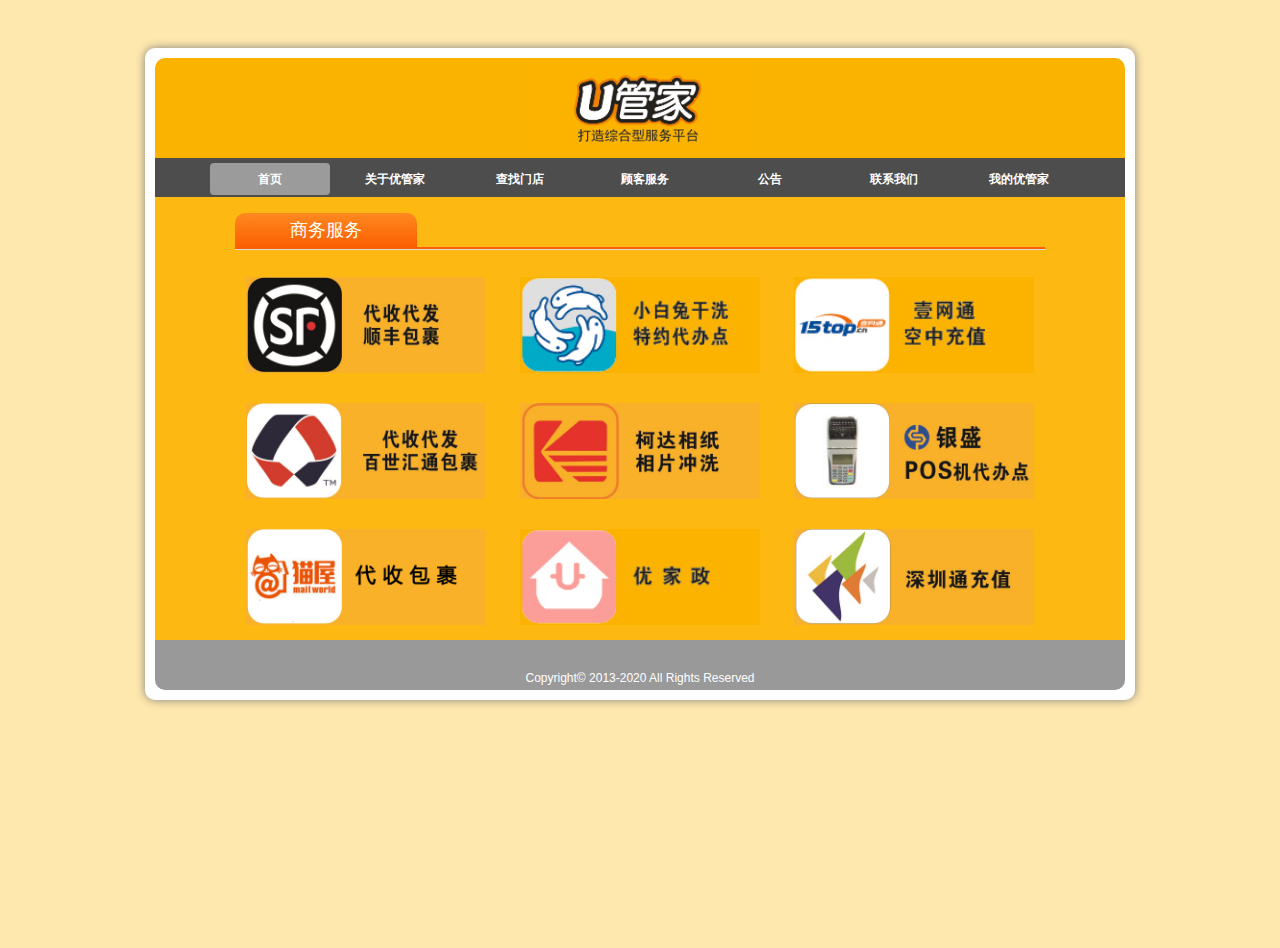
==== src/main/webapp/index.html @ a9724da0 "Create" ====
<html>
<head>
<title>优管家</title>
<meta http-equiv="Content-Type" content="text/html; charset=utf-8">
<link rel="stylesheet" type="text/css" href="style/base.css">
<style type="text/css">
.mainInfo{
	min-height: 0px;
}
.banner{
	width: 735px;
	height: 298px;
	position: relative;
	float: left;
}

.guanggao{  width: 100%;height: 298px; }

.user{
	height: 298px;
	width: 230px;
	float: right;
}

.user-title{
	margin: 0px 0px 5px;
	padding: 0px 3px;
	font-weight: bold;
	background: #257DD5;
	border-radius: 4px;
	line-height: 22px;
	font-size: 11px;
	color: #FFF;
}

.user ul{
	margin: 5px 0px 0px 3px;
}

.user li{
	padding: 0px 0px 5px 7px ;
	background: url(style/images/bullet_large.png) no-repeat left 5px;
	text-align: left;
	font-size: 0px;
}

.user li a{
	color: red;
	font-size: 11px;
}

.serviceInfo{
	padding-top: 12px;
	background: #FDB812
}

.serviceInfo a{
	margin: 15px;
	display: inline-block;
	border-radius: 20px;
	cursor: pointer;
	background: url(style/images/yewu/service.png);
	height: 96px
}

.serviceInfo img{
  	width: 240px;
  	height: 96px;
  	border-style: none;
}

.serviceInfo img:hover{
    opacity: 0.3;
}

.service-title{
	display: inline-block;
	padding: 5px 55px;
	background: #FA7814;  
	border-top-left-radius: 10px;  
	border-top-right-radius: 10px;
	font-size: 18px;
	font-family: tahoma, arial, 宋体, sans-serif;
	color:white;
	background: -webkit-linear-gradient( top,#FE8920,#FC5F02);
}

</style>
<script src="js/jquery-1.11.2.min.js"></script>
</head>
<body>
<div class="container" style="margin-top:3em;">
	<div class="outerWrapper">
		<div class="innerWrapper">
			<div class="header">
				<div class="headerLogo">
					<img src="style/images/logo.png">
				</div>
			</div>
			<div class="MainMenu">
				<ul>
					<li><a class="now">首页</a></li>
				</ul>
				<ul>
					<li><a href="about.html">关于优管家</a></li>
				</ul>
				<ul>
					<li><a href="map.html">查找门店</a></li>
				</ul>
				<ul>
					<li><a href="service.html">顾客服务</a></li>
				</ul>
				<ul>
					<li><a href="notice.html">公告</a></li>
				</ul>
				<ul>
					<li><a href="contactus.html">联系我们</a></li>
				</ul>
				<ul>
					<li><a href="public/my">我的优管家</a></li>
				</ul>
			</div>
			<div class="mainInfo" style="background: #FDB812;padding: 1em 80px 0 80px;">

				<div style="border-bottom: 1px solid #DADADA;">
					<div style="border-bottom: 2px solid #FA5F02;text-align: left;">
						<span class="service-title">商务服务</span>
					</div>
				</div>

			</div>
			<div class="serviceInfo">
				<a href="/order/shunfeng/place" target="_blank"><img src="style/images/yewu/service_shunfeng.jpg"></a>
				<a href="/order/xiaobaitu/place" target="_blank"><img src="style/images/yewu/service_xiaobaitu.jpg"></a>
				<a href="/order/yiwangtong/place" target="_blank"><img src="style/images/yewu/service_chongzhi.jpg"></a>
				<a><img src="style/images/yewu/service_baishihuitong.jpg"></a>
				<a href="/order/zhaopianchongxi/place" target="_blank"><img src="style/images/yewu/service_zhaopian.jpg"></a>
				<a><img src="style/images/yewu/service_yinsheng.jpg"></a>
				<a href="http://cainiaoyz.i56.taobao.com/" target="_blank"><img src="style/images/yewu/service_cainiao.jpg"></a>
				<a><img src="style/images/yewu/service_jiazheng.jpg"></a>
				<a href="/store/mall" target="_blank"><img src="style/images/yewu/service_shenzhentong.jpg"></a>
			</div>
			<div class="footer">
				<div class="footerContent">Copyright©  2013-2020    All Rights Reserved</div>
			</div>
		</div>
	</div>
</div>
</body>
<script type="text/javascript">

	function adjustSize(){

		$('.container').css('top', '3em');

		return;

		var browerHeight = document.body.clientHeight;

		var contentHeight = document.body.scrollHeight;

		var containerHeight = $('.container').height();

		if( browerHeight > containerHeight )
		{
			var top = (browerHeight - containerHeight - 10)/2;
			$('.container').css('top', top + 'px');
		}
		else
		{
			$('.container').css('top', '0px');
		}
	}

    $(document).ready(function() {

    	//setTimeout("adjustSize()",500);

        //$( window ).resize( adjustSize );

    });
</script>
</html>
---- src/main/webapp/style/base.css ----
body {
	padding: 0px;
	background: url(images/bg2.png) #FFE8AD repeat-x 50% top;
	margin: 0px;
	font-family: Arial, Helvetica, sans-serif;
	color: #666;
	text-align: center;
	height: 100%;
}

div, ul{
	padding: 0px;
	margin: 0px;
}

li{
	list-style: none;
}

.container{
	width: 990px;
	margin: 0 auto;
	position: relative;
}

.outerWrapper{
}

.innerWrapper{
  border: 10px solid #FFF;
  border-radius: 10px;
  box-shadow: 00px 0px 10px #808080;
  background: #FFF;
}

.header{
	height: 100px;
	background: #FAB400;
  	border-top-left-radius: 10px;
  	border-top-right-radius: 10px;
  	text-align: center;
}

.headerLogo{
	height: 100px;	
}

.headerLogo img{
	height: 100px;
}

.globalNav{
	float: right;
	height: 40px;
	width: 113px;
	padding: 55px 35px 0px 0px;
}

.globalLinks {
	padding: 5px 0px;
	font-size: 11px;
}

.globalLinks a{
	padding: 0px 4px 0px 3px;
	color: white;
	font-size: 11px;
}

.secondaryNav{
	min-height: 280px;
	background: url(images/bknd_secondary_nav.png) no-repeat left top;
	min-width: 156px;
}


.MainMenu{
	min-height: 34px;
	background: #4D4D4D;
	height: 34px;
	padding: 5px 0px 0px 53px;
}

.MainMenu li{
	float: left;
}

.MainMenu a{
	display: block;
	font-weight: bold;
	font-size: 12px;
	color: #FFF;
	height: 32px;
	text-decoration: none;
	border-radius: 4px;
	line-height: 32px;
	width: 120px;
	cursor: pointer;
	margin: 0px 0.2em;
}

.MainMenu a:hover{
	background: #9B9B9B;
}

.MainMenu a.now{
	background: #9B9B9B;
}

.mainInfo{
	min-height: 450px;
}

.footer{
	clear: both;
	border-bottom-left-radius: 10px;
  	background: #999;
  	border-bottom-right-radius: 10px;
  	height: 50px;
	text-align: center;
	position: relative;
}

.footerContent {
	margin: 0px;
	color: white;
	font-size: 12px;
	position: absolute;
	bottom: 5px;
	left: 0px;
	width: 100%;
}
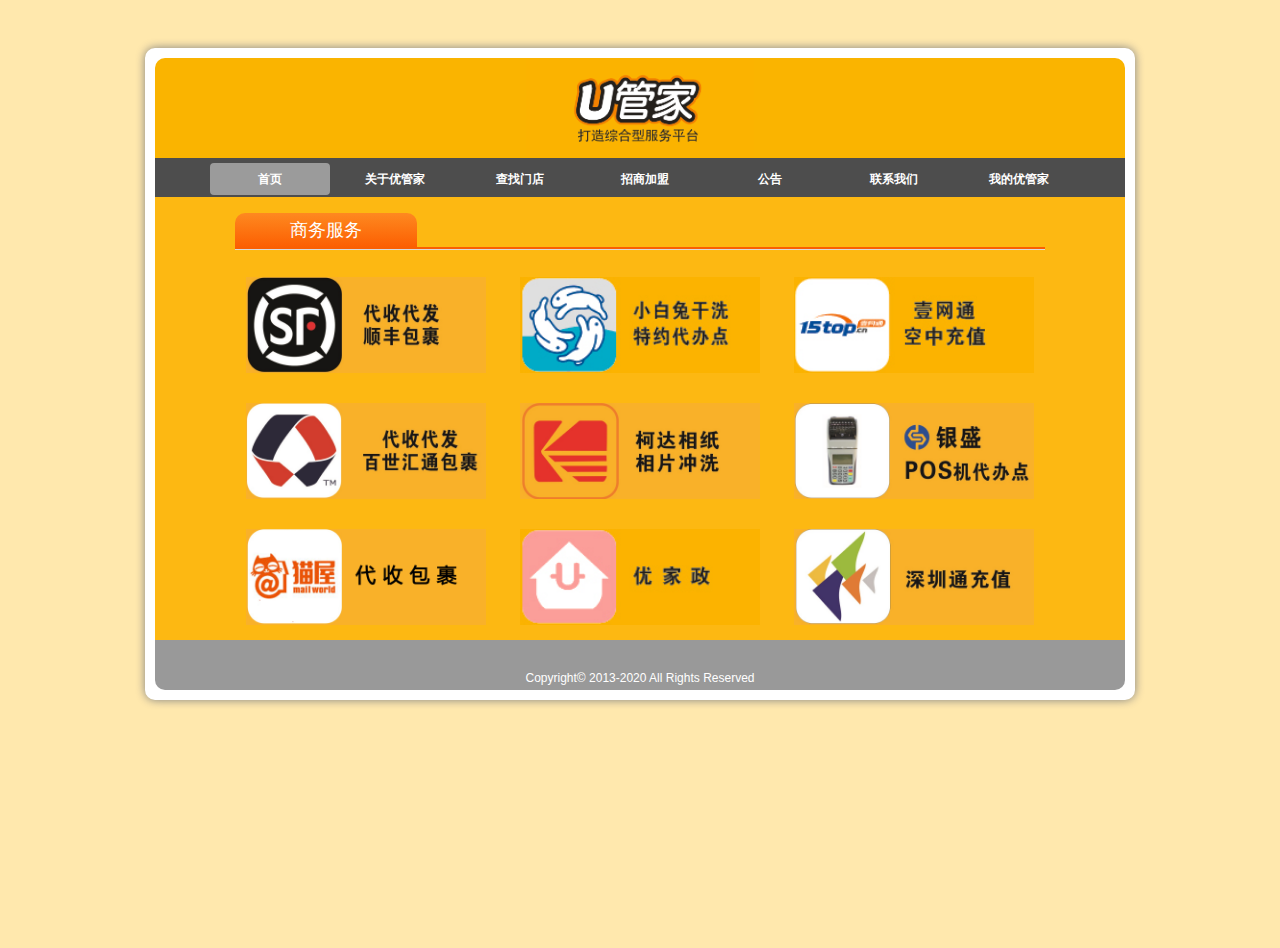
==== commit 08019ef1: "aijiejia v0.1" ====
--- a/src/main/webapp/index.html
+++ b/src/main/webapp/index.html
@@ -87,6 +87,15 @@
 
 </style>
 <script src="js/jquery-1.11.2.min.js"></script>
+<script>
+var _hmt = _hmt || [];
+(function() {
+  var hm = document.createElement("script");
+  hm.src = "//hm.baidu.com/hm.js?ad10017b28ca2b9540b3736b706c5fa5";
+  var s = document.getElementsByTagName("script")[0]; 
+  s.parentNode.insertBefore(hm, s);
+})();
+</script>
 </head>
 <body>
 <div class="container" style="margin-top:3em;">
@@ -108,7 +117,7 @@
 					<li><a href="map.html">查找门店</a></li>
 				</ul>
 				<ul>
-					<li><a href="service.html">顾客服务</a></li>
+					<li><a href="service.html">招商加盟</a></li>
 				</ul>
 				<ul>
 					<li><a href="notice.html">公告</a></li>
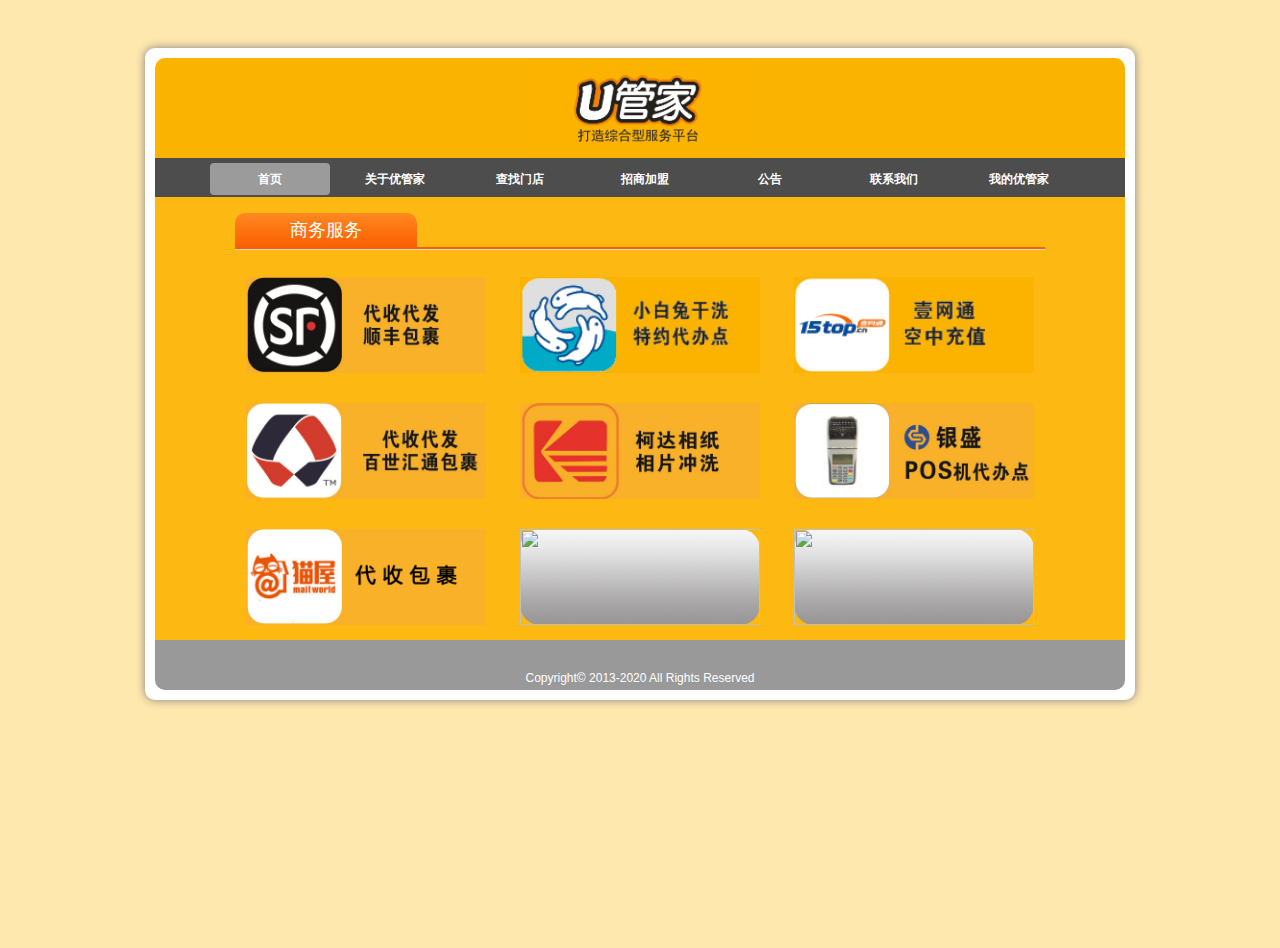
==== commit 046d95f0: "家电清洁 v0.8" ====
--- a/src/main/webapp/index.html
+++ b/src/main/webapp/index.html
@@ -146,8 +146,8 @@
 				<a href="/order/zhaopianchongxi/place" target="_blank"><img src="style/images/yewu/service_zhaopian.jpg"></a>
 				<a><img src="style/images/yewu/service_yinsheng.jpg"></a>
 				<a href="http://cainiaoyz.i56.taobao.com/" target="_blank"><img src="style/images/yewu/service_cainiao.jpg"></a>
-				<a><img src="style/images/yewu/service_jiazheng.jpg"></a>
-				<a href="/store/mall" target="_blank"><img src="style/images/yewu/service_shenzhentong.jpg"></a>
+				<a href="/order/jiadian/place" target="_blank"><img src="style/images/yewu/service_jiadian.png"></a>
+				<a href="http://www.qfkd.com.cn/index.aspx" target="_blank"><img src="style/images/yewu/service_quanfeng.png"></a>
 			</div>
 			<div class="footer">
 				<div class="footerContent">Copyright©  2013-2020    All Rights Reserved</div>
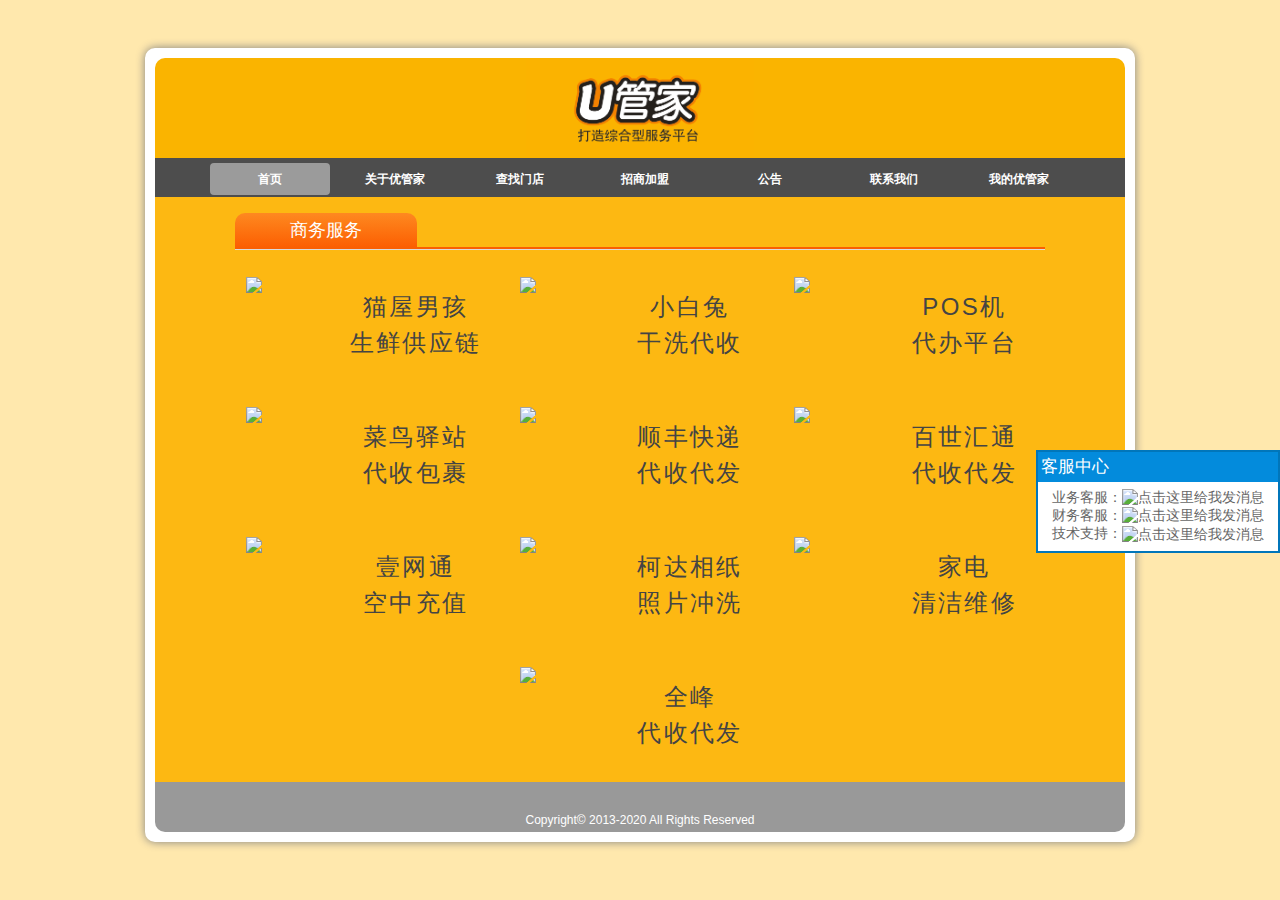
==== commit 410ab6b5: "首页" ====
--- a/src/main/webapp/index.html
+++ b/src/main/webapp/index.html
@@ -1,3 +1,4 @@
+<!DOCTYPE html>
 <html>
 <head>
 <title>优管家</title>
@@ -59,18 +60,46 @@
 	display: inline-block;
 	border-radius: 20px;
 	cursor: pointer;
-	background: url(style/images/yewu/service.png);
-	height: 96px
+	height: 96px;
+	width: 240px;
+	text-align: left;
+}
+
+.serviceInfo a:hover{
+    background-color: rgba(252, 95, 2, 0.4);
 }
 
 .serviceInfo img{
-  	width: 240px;
+  	float: left;
+  	width: 96px;s
   	height: 96px;
   	border-style: none;
 }
 
-.serviceInfo img:hover{
-    opacity: 0.3;
+
+.serviceInfo div{
+	font-size: 24px;
+	float: right;
+	width: 140px;
+  	height: 4em;
+  	padding: .5em 0;
+}
+
+.serviceInfo span{
+	display: inline-block;
+	width: 100%;
+	color: #444;
+	font-family: '微软雅黑', Arial;
+	letter-spacing: .1em;
+	text-align: center;
+}
+
+.serviceInfo span.row2{
+	line-height: 1.5em;
+}
+
+.serviceInfo span.row1{
+	line-height: 3em;
 }
 
 .service-title{
@@ -83,6 +112,41 @@
 	font-family: tahoma, arial, 宋体, sans-serif;
 	color:white;
 	background: -webkit-linear-gradient( top,#FE8920,#FC5F02);
+}
+
+.qqInfo{
+	background-color: white;
+	font-family: '微软雅黑', arial, 宋体, sans-serif;
+	position: fixed;
+  	top: 50%;
+  	right: 0em;
+  	border: 2px solid #0176ba;
+  	font-size: 14px;
+}
+
+.qqInfo h1{
+	background: #038bdc;
+	text-align: left;
+	font-size: 1.2em;
+	margin: 0;
+	padding: .2em;
+	color: white;
+	font-weight: normal;
+}
+
+.qqInfo div{
+	  	padding: .5em 1em;
+}
+
+.qqInfo a{
+	display: block;
+	color: #666;
+	text-decoration: none;
+	vertical-align: middle;
+}
+
+.qqInfo a img{
+	vertical-align: middle;
 }
 
 </style>
@@ -139,15 +203,84 @@
 
 			</div>
 			<div class="serviceInfo">
-				<a href="/order/shunfeng/place" target="_blank"><img src="style/images/yewu/service_shunfeng.jpg"></a>
-				<a href="/order/xiaobaitu/place" target="_blank"><img src="style/images/yewu/service_xiaobaitu.jpg"></a>
-				<a href="/order/yiwangtong/place" target="_blank"><img src="style/images/yewu/service_chongzhi.jpg"></a>
-				<a><img src="style/images/yewu/service_baishihuitong.jpg"></a>
-				<a href="/order/zhaopianchongxi/place" target="_blank"><img src="style/images/yewu/service_zhaopian.jpg"></a>
-				<a><img src="style/images/yewu/service_yinsheng.jpg"></a>
-				<a href="http://cainiaoyz.i56.taobao.com/" target="_blank"><img src="style/images/yewu/service_cainiao.jpg"></a>
-				<a href="/order/jiadian/place" target="_blank"><img src="style/images/yewu/service_jiadian.png"></a>
-				<a href="http://www.qfkd.com.cn/index.aspx" target="_blank"><img src="style/images/yewu/service_quanfeng.png"></a>
+				<a href="http://www.mailworld.org/" target="_blank">
+					<img src="style/images/yewu/service_mw.png">
+					<div>
+						<span class="row2">猫屋男孩</span>
+						<span class="row2">生鲜供应链</span>
+					</div>
+				</a>
+				<a href="/order/xiaobaitu/place" target="_blank">
+					<img src="style/images/yewu/service_xbt.png">
+					<div>
+						<span class="row2">小白兔</span>
+						<span class="row2">干洗代收</span>
+					</div>
+				</a>
+				<a>
+					<img src="style/images/yewu/service_pos.png">
+					<div>
+						<span class="row2">POS机</span>
+						<span class="row2">代办平台</span>
+					</div>
+				</a>
+				<a href="http://cainiaoyz.i56.taobao.com" target="_blank">
+					<img src="style/images/yewu/service_cn.png">
+					<div>
+						<span class="row2">菜鸟驿站</span>
+						<span class="row2">代收包裹</span>
+					</div>
+				</a>
+				<a href="/order/shunfeng/place" target="_blank">
+					<img src="style/images/yewu/service_sf.png">
+					<div>
+						<span class="row2">顺丰快递</span>
+						<span class="row2">代收代发</span>
+					</div>
+				</a>
+				<a>
+					<img src="style/images/yewu/service_bsht.png">
+					<div>
+						<span class="row2">百世汇通</span>
+						<span class="row2">代收代发</span>
+					</div>
+				</a>
+				<a href="/order/yiwangtong/place" target="_blank">
+					<img src="style/images/yewu/service_ywt.png">
+					<div>
+						<span class="row2">壹网通</span>
+						<span class="row2">空中充值</span>
+					</div>
+				</a>
+				<a href="/order/zhaopianchongxi/place" target="_blank">
+					<img src="style/images/yewu/service_zpcx.png">
+					<div>
+						<span class="row2">柯达相纸</span>
+						<span class="row2">照片冲洗</span>
+					</div>
+				</a>
+				<a href="/order/jiadian/place" target="_blank">
+					<img src="style/images/yewu/service_ajj.png">
+					<div>
+						<span class="row2">家电</span>
+						<span class="row2">清洁维修</span>
+					</div>
+				</a>
+				<a href="http://www.qfkd.com.cn/index.aspx" target="_blank">
+					<img src="style/images/yewu/service_qf.png">
+					<div>
+						<span class="row2">全峰</span>
+						<span class="row2">代收代发</span>
+					</div>
+				</a>
+			</div>
+			<div class="qqInfo">
+				<h1>客服中心</h1>
+				<div>
+					<a target="_blank" href="http://wpa.qq.com/msgrd?v=3&uin=2355543766&site=qq&menu=yes">业务客服：<img border="0" src="http://wpa.qq.com/pa?p=2:2355543766:51" alt="点击这里给我发消息" title="点击这里给我发消息"/></a>
+					<a target="_blank" href="http://wpa.qq.com/msgrd?v=3&uin=2355543763&site=qq&menu=yes">财务客服：<img border="0" src="http://wpa.qq.com/pa?p=2:2355543763:51" alt="点击这里给我发消息" title="点击这里给我发消息"/></a>
+					<a target="_blank" href="http://wpa.qq.com/msgrd?v=3&uin=2603153214&site=qq&menu=yes">技术支持：<img border="0" src="http://wpa.qq.com/pa?p=2:2603153214:51" alt="点击这里给我发消息" title="点击这里给我发消息"/></a>
+				</div>
 			</div>
 			<div class="footer">
 				<div class="footerContent">Copyright©  2013-2020    All Rights Reserved</div>
